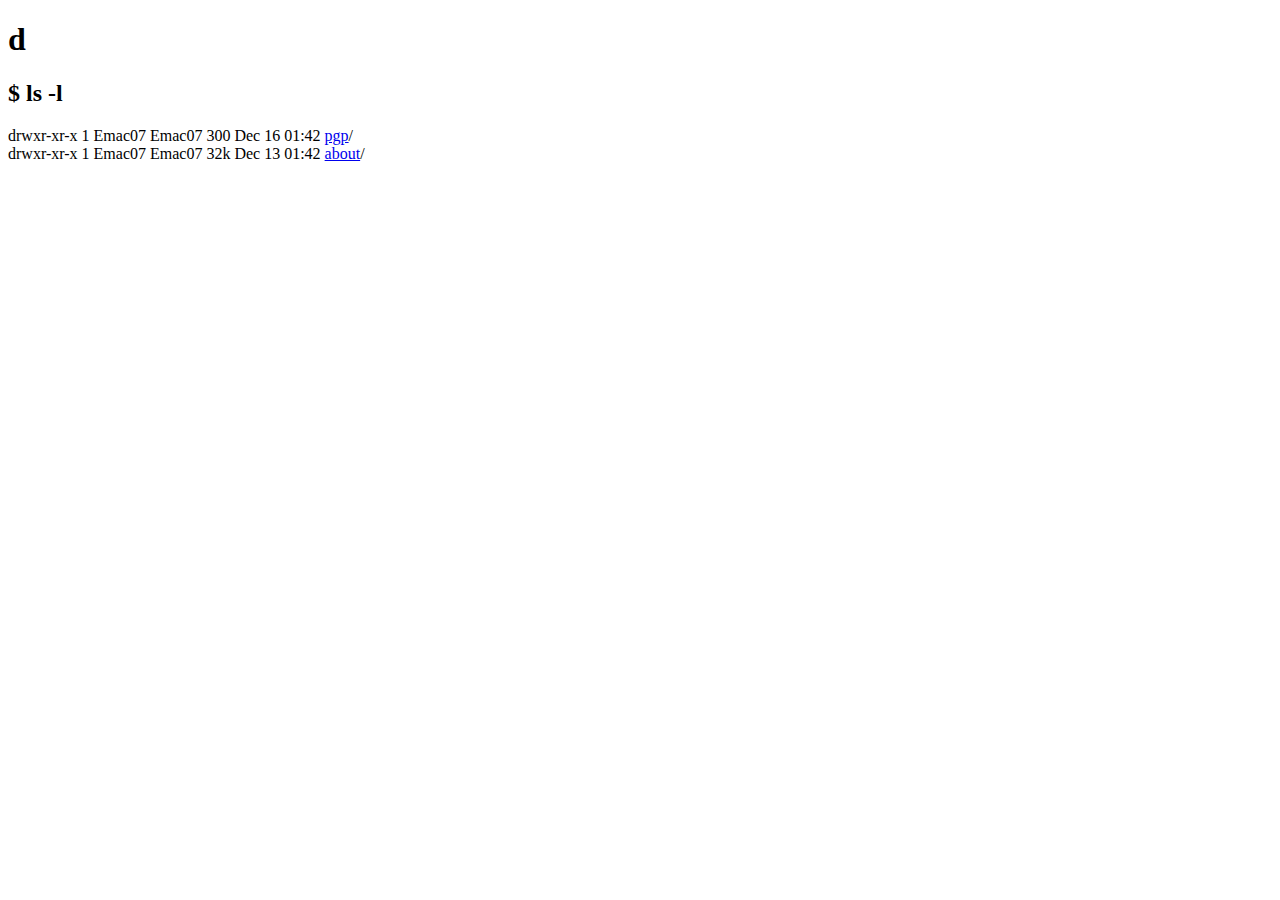
==== index.html @ 87221973 "Update index.html" ====
<!DOCTYPE html>
<html lang="en">
<head>
    <meta charset="UTF-8">
    <title>Emac07</title>
    <link rel="stylesheet" href="style.css">
</head>
<body>
    <header>
        <h1>d</h1>
        <h2>$ ls -l</h2>
        <li>drwxr-xr-x 1 Emac07 Emac07  300 Dec 16 01:42 <a href="pgp.html" target="_blank" rel="nofollow">pgp</a>/</li>
        <li>drwxr-xr-x 1 Emac07 Emac07  32k Dec 13 01:42 <a href="about.html" target="_blank" rel="nofollow">about</a>/</li>
    </header>
</body>
</html>
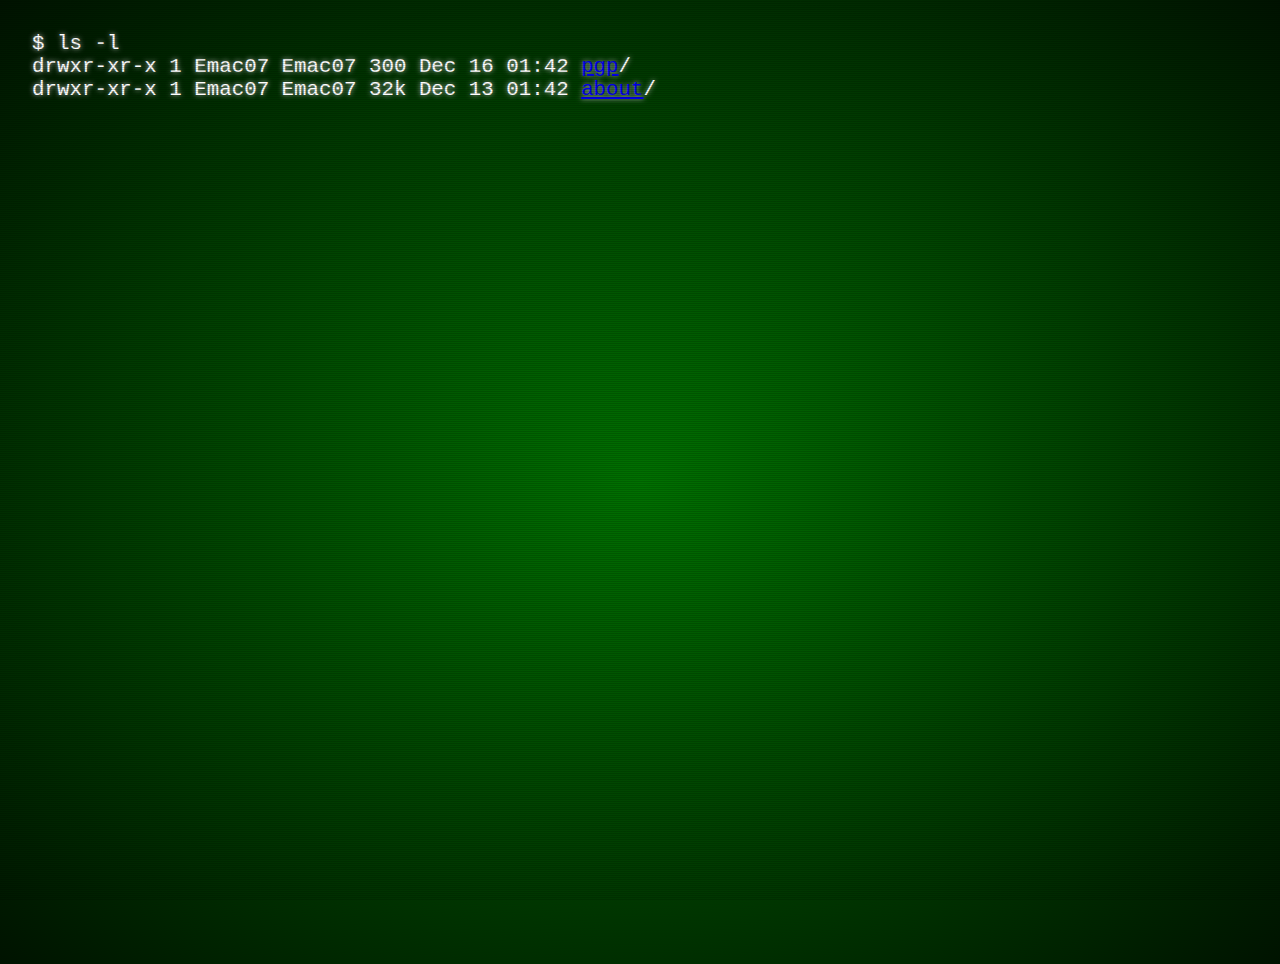
==== commit 62b6be6c: "Edited" ====
--- a/index.html
+++ b/index.html
@@ -7,10 +7,11 @@
 </head>
 <body>
     <header>
-        <h1>d</h1>
-        <h2>$ ls -l</h2>
-        <li>drwxr-xr-x 1 Emac07 Emac07  300 Dec 16 01:42 <a href="pgp.html" target="_blank" rel="nofollow">pgp</a>/</li>
-        <li>drwxr-xr-x 1 Emac07 Emac07  32k Dec 13 01:42 <a href="about.html" target="_blank" rel="nofollow">about</a>/</li>
+        <ul class="ls">
+            <li>$ ls -l</li>
+            <li>drwxr-xr-x 1 Emac07 Emac07  300 Dec 16 01:42 <a href="pgp.html" target="_blank" rel="nofollow">pgp</a>/</li>
+            <li>drwxr-xr-x 1 Emac07 Emac07  32k Dec 13 01:42 <a href="about.html" target="_blank" rel="nofollow">about</a>/</li>
+        </ul>
     </header>
 </body>
 </html>
--- a/style.css
+++ b/style.css
@@ -0,0 +1,33 @@
+body {
+  background-color: black;
+  background-image: radial-gradient(rgba(0, 150, 0, 0.75), black 120%);
+  height: 100vh;
+  margin: 0;
+  overflow: hidden;
+  padding: 2rem;
+  color: white;
+  font: 1.3rem Inconsolata, monospace;
+  text-shadow: 0 0 5px #C8C8C8;
+}
+body::after {
+  content: "";
+  position: absolute;
+  top: 0;
+  left: 0;
+  width: 100vw;
+  height: 100vh;
+  background: repeating-linear-gradient(0deg, rgba(0, 0, 0, 0.15), rgba(0, 0, 0, 0.15) 1px, transparent 1px, transparent 2px);
+  pointer-events: none;
+}
+::selection {
+  background: #0080FF;
+  text-shadow: none;
+}
+pre {
+  margin: 0;
+}
+.ls {
+  list-style-type: none;
+  padding: 0;
+  margin: 0;
+}
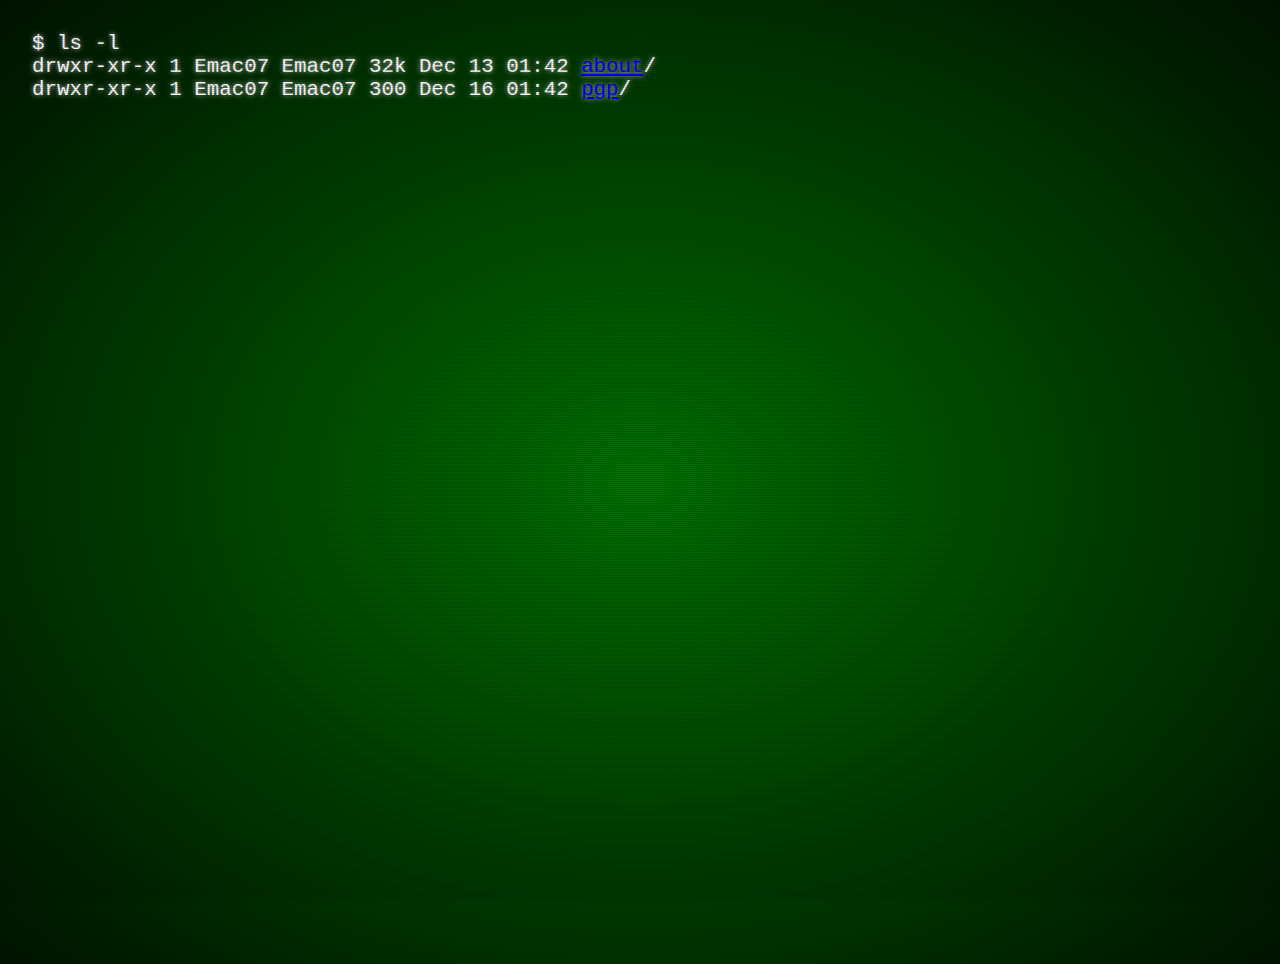
==== commit 9249d3b7: "lots" ====
--- a/index.html
+++ b/index.html
@@ -9,9 +9,9 @@
     <header>
         <ul class="ls">
             <li>$ ls -l</li>
+            <li>drwxr-xr-x 1 Emac07 Emac07  32k Dec 13 01:42 <a href="about.html" target="_blank" rel="nofollow">about</a>/</li>
             <li>drwxr-xr-x 1 Emac07 Emac07  300 Dec 16 01:42 <a href="pgp.html" target="_blank" rel="nofollow">pgp</a>/</li>
-            <li>drwxr-xr-x 1 Emac07 Emac07  32k Dec 13 01:42 <a href="about.html" target="_blank" rel="nofollow">about</a>/</li>
         </ul>
     </header>
 </body>
-</html>
+</html>